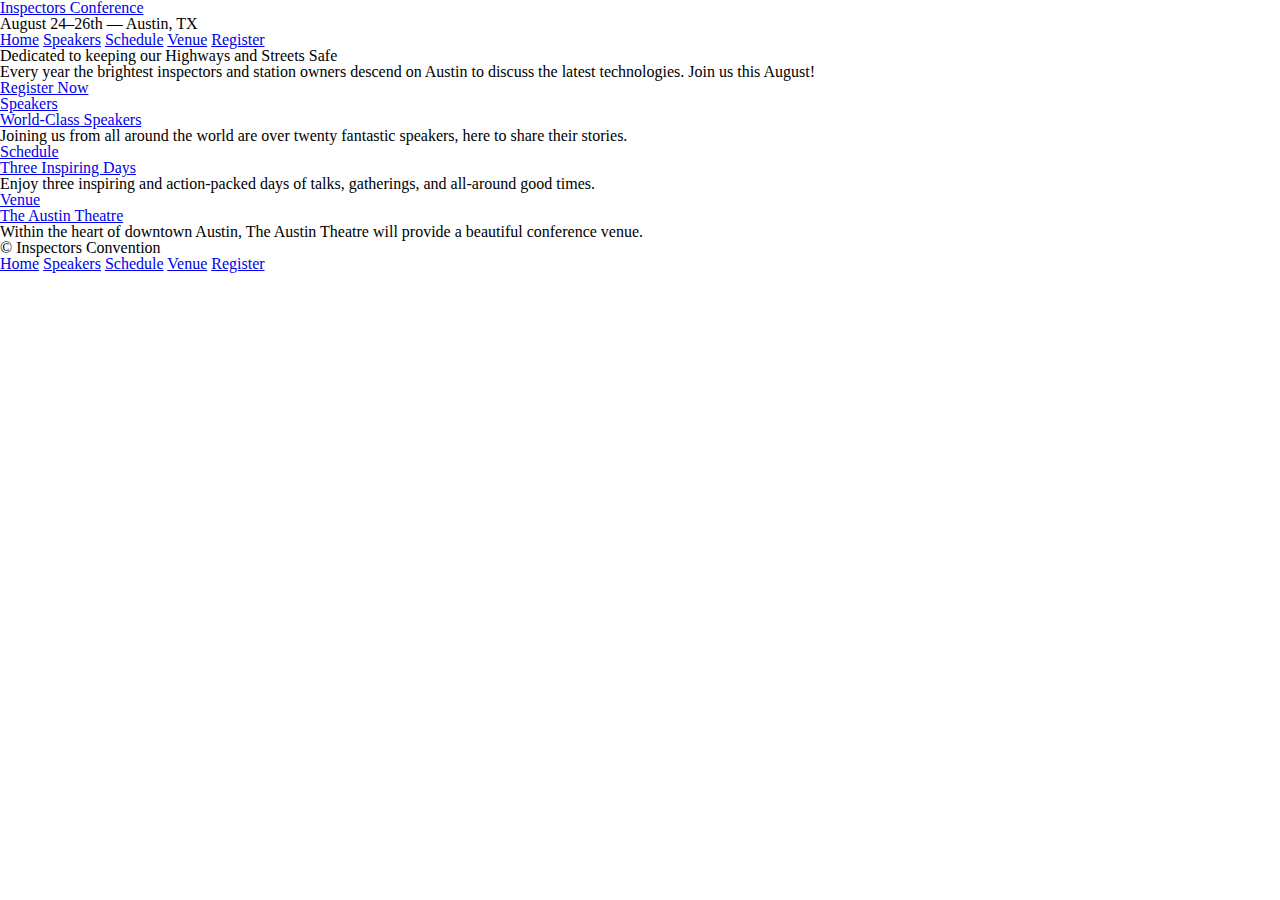
==== register.html @ c8d881e1 "added more pages and a nav" ====
<!DOCTYPE html>
<html>
    <head>
        <meta charset="utf-8">
        <title>Inspectors Conference</title>
        <link rel="stylesheet" href="assets/stylesheets/main.css">
        <link rel="stylesheet" href="assets/stylesheets/reset.css">
    </head>
    <body>
        <header>
             <h1>
                <a href="index.html"> Inspectors Conference</a>
            </h1>
            <h3>August 24&ndash;26th &mdash; Austin, TX</h3>
            <nav>
                <a href="index.html">Home</a>
                <a href="speakers.html">Speakers</a>
                <a href="schedule.html">Schedule</a>
                <a href="venue.html">Venue</a>
                <a href="register.html">Register</a>
            </nav>
           
        </header>
        <section>
            <h2>Dedicated to keeping our Highways and Streets Safe</h2>
            <p>Every year the brightest inspectors and station owners descend on Austin to discuss the latest technologies. Join us this August!</p>
            <a href="register.html">Register Now</a>
        </section>
        <section>
            <section>
                <a href="speakers.html">
                    <h5>Speakers</h5>
                    <h3>World-Class Speakers</h3>
                </a>
                <p>Joining us from all around the world are over twenty fantastic speakers, here to share their stories.</p>
            </section>
            <section>
                <a href="schedule.html">
                    <h5>Schedule</h5>
                    <h3>Three Inspiring Days</h3>
                </a>
                <p>Enjoy three inspiring and action-packed days of talks, gatherings, and all-around good times. </p>
            </section>
            <section>
                <a href="venue.html">
                    <h5>Venue</h5>
                    <h3>The Austin Theatre</h3>
                </a>
                <p>Within the heart of downtown Austin, The Austin Theatre will provide a beautiful conference venue.</p>
            </section>
        </section>
        <footer>
            <small>&copy; Inspectors Convention</small>
            <nav>
                <a href="index.html">Home</a>
                <a href="speakers.html">Speakers</a>
                <a href="schedule.html">Schedule</a>
                <a href="venue.html">Venue</a>
                <a href="register.html">Register</a>
            </nav>
        </footer>
    </body>
</html>
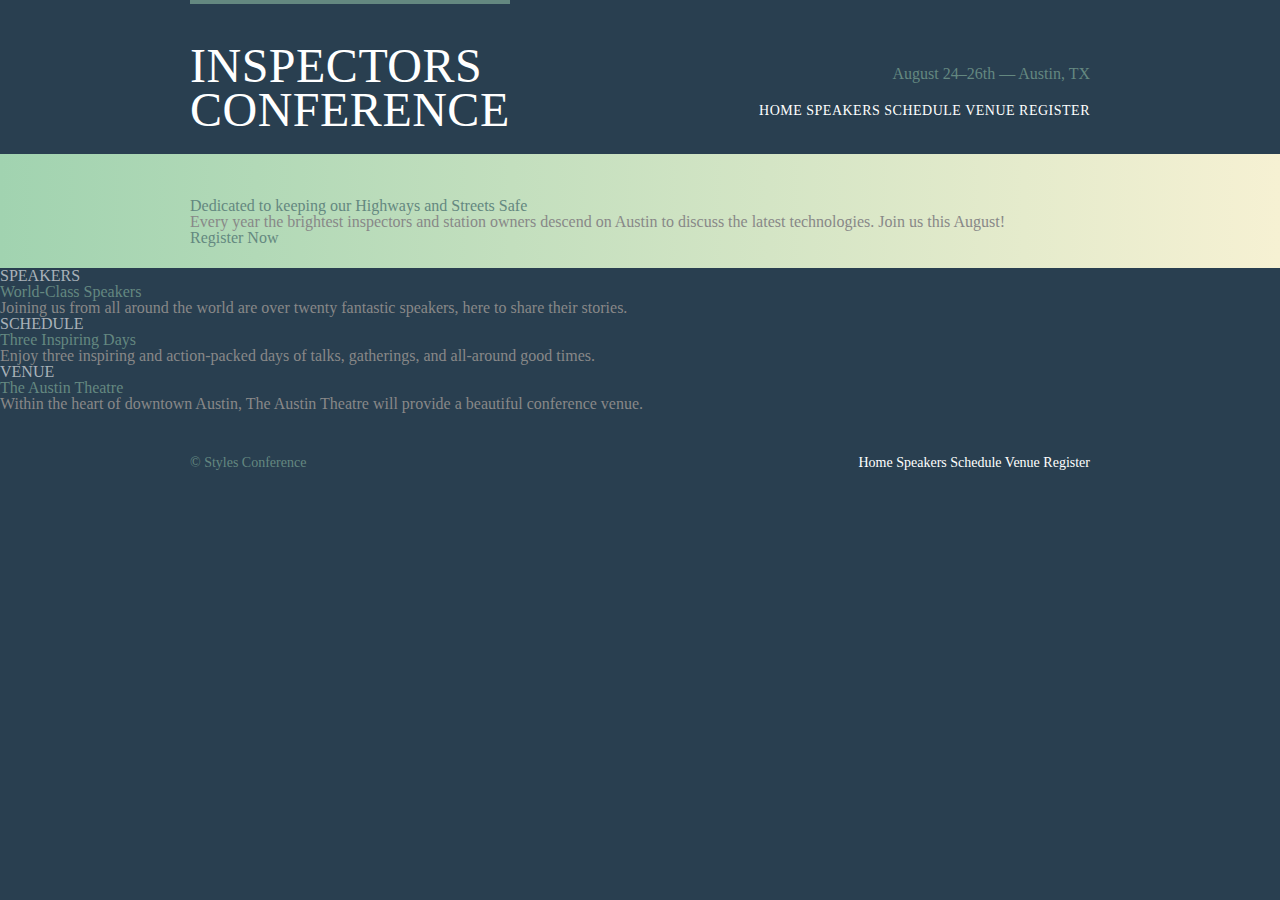
==== commit 6ad35d8d: "some more styling" ====
--- a/register.html
+++ b/register.html
@@ -7,25 +7,25 @@
         <link rel="stylesheet" href="assets/stylesheets/reset.css">
     </head>
     <body>
-        <header>
-             <h1>
-                <a href="index.html"> Inspectors Conference</a>
+        <header class="primary-header container group">
+            <h1 class="logo">
+            <a href="index.html">Inspectors <br> Conference</a>
             </h1>
-            <h3>August 24&ndash;26th &mdash; Austin, TX</h3>
-            <nav>
-                <a href="index.html">Home</a>
-                <a href="speakers.html">Speakers</a>
-                <a href="schedule.html">Schedule</a>
-                <a href="venue.html">Venue</a>
-                <a href="register.html">Register</a>
+            <h3 class="tagline">August 24&ndash;26th &mdash; Austin, TX</h3>
+            <nav class="nav primary-nav">
+            <a href="index.html">Home</a>
+            <a href="speakers.html">Speakers</a>
+            <a href="schedule.html">Schedule</a>
+            <a href="venue.html">Venue</a>
+            <a href="register.html">Register</a>
             </nav>
-           
-        </header>
-        <section>
-            <h2>Dedicated to keeping our Highways and Streets Safe</h2>
+            </header>
+        <section class="row-alt">
+            <div class="lead container">
+            <h1>Dedicated to keeping our Highways and Streets Safe</h1>
             <p>Every year the brightest inspectors and station owners descend on Austin to discuss the latest technologies. Join us this August!</p>
             <a href="register.html">Register Now</a>
-        </section>
+        </div></section>
         <section>
             <section>
                 <a href="speakers.html">
@@ -49,15 +49,15 @@
                 <p>Within the heart of downtown Austin, The Austin Theatre will provide a beautiful conference venue.</p>
             </section>
         </section>
-        <footer>
-            <small>&copy; Inspectors Convention</small>
-            <nav>
-                <a href="index.html">Home</a>
-                <a href="speakers.html">Speakers</a>
-                <a href="schedule.html">Schedule</a>
-                <a href="venue.html">Venue</a>
-                <a href="register.html">Register</a>
+        <footer class="primary-footer container group">
+            <small>&copy; Styles Conference</small>
+            <nav class="nav">
+            <a href="index.html">Home</a>
+            <a href="speakers.html">Speakers</a>
+            <a href="schedule.html">Schedule</a>
+            <a href="venue.html">Venue</a>
+            <a href="register.html">Register</a>
             </nav>
-        </footer>
-    </body>
-</html>+            </footer>
+            </body>
+            </html>--- a/assets/stylesheets/main.css
+++ b/assets/stylesheets/main.css
@@ -0,0 +1,260 @@
+/*
+  ========================================
+  Custom styles
+  ========================================
+*/
+
+body {
+  background:#293f50;
+  color: #888;
+  font: 300 16px/22px "Lato", "Open Sans", "Helvetica Neue", Helvetica, Arial, sans-serif;
+}
+
+/*
+  ========================================
+  Grid
+  ========================================
+*/
+
+*,
+*:before,
+*:after {
+  -webkit-box-sizing: border-box;
+     -moz-box-sizing: border-box;
+          box-sizing: border-box;
+}
+.container,
+.grid {
+  margin: 0 auto;
+  width: 960px;
+}
+.container {
+  padding-left: 30px;
+  padding-right: 30px;
+}
+.grid,
+.col-1-3,
+.col-2-3 {
+  padding-left: 15px;
+  padding-right: 15px;
+}
+.col-1-3,
+.col-2-3  {
+  display: inline-block;
+  vertical-align: top;
+}
+.col-1-3 {
+  width: 33.33%;
+}
+.col-2-3 {
+  width: 66.66%;
+}
+
+/*
+  ========================================
+  Clearfix
+  ========================================
+*/
+
+.group:before,
+.group:after {
+  content: "";
+  display: table;
+}
+.group:after {
+  clear: both;
+}
+.group {
+  clear: both;
+  *zoom: 1;
+}
+/*
+  ========================================
+  Rows
+  ========================================
+*/
+
+.row,
+.row-alt {
+  min-width: 960px;
+}
+ .row{
+   padding: 66px 0 44px 0;
+   background: #fff;
+ }
+ .row-alt{
+  background: #cbe2c1;
+  background: -webkit-linear-gradient(to right, #a1d3b0, #f6f1d3);
+  background: -moz-linear-gradient(to right, #a1d3b0, #f6f1d3);
+  background: linear-gradient(to right, #a1d3b0, #f6f1d3);
+  padding:44px 0 22px 0;
+ }
+
+/*
+  ========================================
+  Typography
+  ========================================
+*/
+
+h1, h2, h3, h4 {
+  color: #648880;
+}
+h1, h3, h4, h5, p {
+  margin-bottom: 22px;
+}
+h1 {
+  font-size: 36px;
+  line-height: 44px;
+}
+h2 {
+  font-size: 24px;
+  line-height: 44px;
+}
+h3 {
+  font-size: 21px;
+}
+h4 {
+  font-size: 18px;
+}
+h5 {
+  color: #a9b2b9;
+  font-size: 14px;
+  font-weight: 400;
+  text-transform: uppercase;
+}
+strong {
+  font-weight: 400;
+}
+cite,
+em {
+  font-style: italic;
+}
+
+/*
+  ========================================
+  Links
+  ========================================
+*/
+
+a {
+  color: #648880;
+  text-decoration: none;
+}
+a:hover {
+  color: #a9b2b9;
+}
+p a {
+  border-bottom: 1px solid #dfe2e5;
+}
+.primary-footer a,
+.primary-header a{
+  color: #fff;
+}
+.primary-footer a:hover,
+.primary-header a:hover{
+  color:#648880
+
+}
+
+/*
+  ========================================
+  Buttons
+  ========================================
+*/
+
+.btn {
+  border-radius: 5px;
+  cursor:pointer;
+  font-weight: 400;
+  letter-spacing: .5px;
+  color: #fff;
+  border-radius: 5px;
+  display: inline-block;
+  margin: 0;
+  text-transform: uppercase;
+}
+.btn-alt {
+  border: 1px solid #dfe2e5;
+  padding: 10px 30px;
+}
+.btn-alt:hover{
+  background:#fff;
+  color:#648880;
+}
+
+/*
+  ========================================
+  Primary header
+  ========================================
+*/
+
+.logo {
+  border-top: 4px solid #648880;
+  float: left;
+  font-size: 48px;
+  font-weight: 100;
+  letter-spacing: .5px;
+  line-height: 44px;
+  padding: 40px 0 22px 0;
+  text-transform: uppercase;
+}
+.tagline {
+  margin: 66px 0 22px 0;
+  text-align: right;
+}
+.primary-nav {
+  font-size: 14px;
+  font-weight: 400;
+  letter-spacing: .5px;
+  text-transform: uppercase;
+}
+
+/*
+  ========================================
+  Primary footer
+  ========================================
+*/
+
+.primary-footer {
+  color: #648880;
+  font-size: 14px;
+  padding-bottom: 44px;
+  padding-top: 44px;
+}
+.primary-footer small {
+  float: left;
+  font-weight: 400;
+}
+
+/*
+  ========================================
+  Navigation
+  ========================================
+*/
+
+.nav {
+  text-align: right;
+}
+
+/*
+  ========================================
+  Home
+  ========================================
+*/
+
+.hero {
+  color:#fff;
+  line-height: 44px;
+  padding: 22px 80px 66px 80px;
+  text-align: center;
+}
+.hero h2 {
+  font-size: 36px;
+}
+.hero p {
+  font-size: 24px;
+  font-weight: 100;
+}
+.teaser a:hover h3 {
+  color: #a9b2b9;
+}
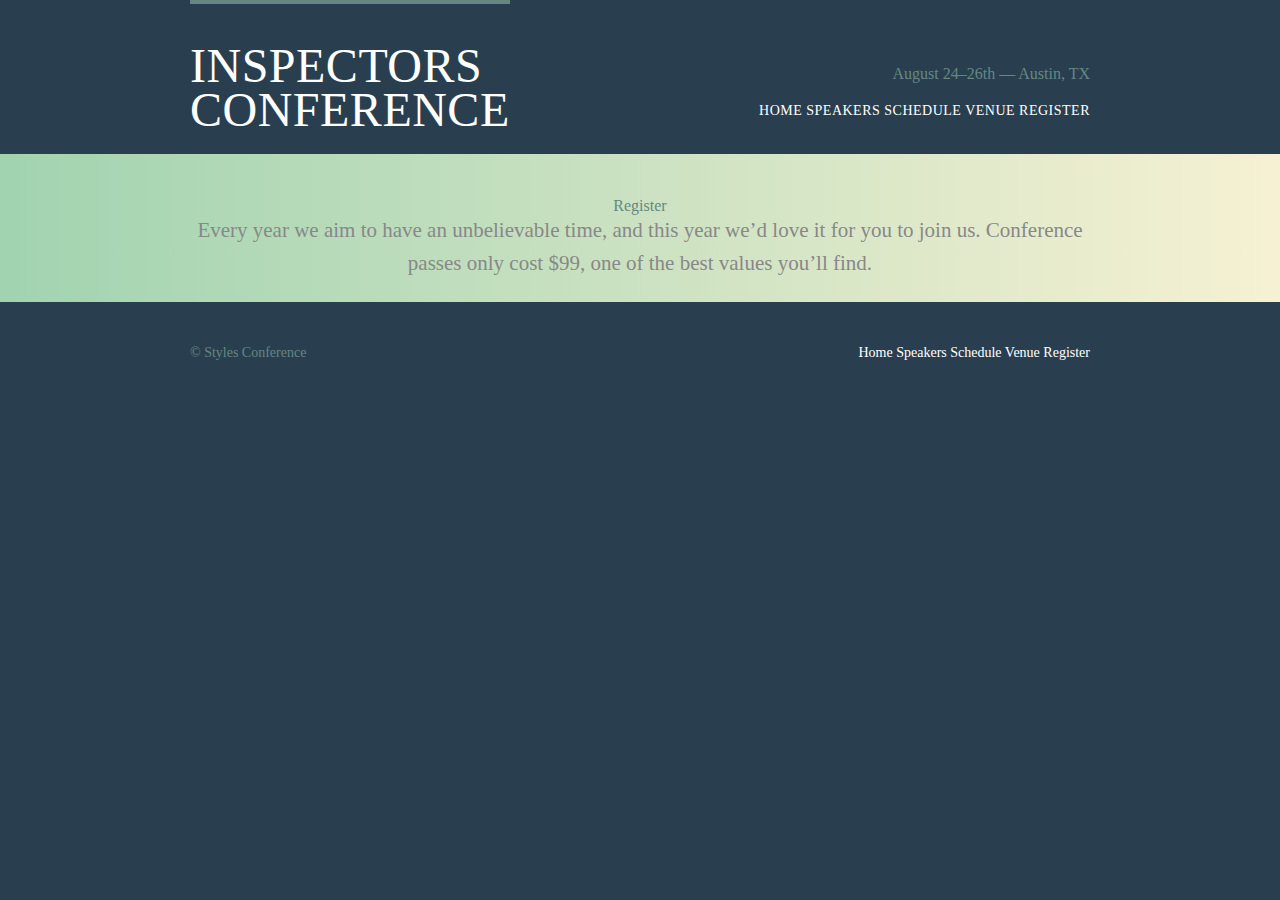
==== commit 431d79d2: "adding list next" ====
--- a/register.html
+++ b/register.html
@@ -20,35 +20,12 @@
             <a href="register.html">Register</a>
             </nav>
             </header>
-        <section class="row-alt">
-            <div class="lead container">
-            <h1>Dedicated to keeping our Highways and Streets Safe</h1>
-            <p>Every year the brightest inspectors and station owners descend on Austin to discuss the latest technologies. Join us this August!</p>
-            <a href="register.html">Register Now</a>
-        </div></section>
-        <section>
-            <section>
-                <a href="speakers.html">
-                    <h5>Speakers</h5>
-                    <h3>World-Class Speakers</h3>
-                </a>
-                <p>Joining us from all around the world are over twenty fantastic speakers, here to share their stories.</p>
-            </section>
-            <section>
-                <a href="schedule.html">
-                    <h5>Schedule</h5>
-                    <h3>Three Inspiring Days</h3>
-                </a>
-                <p>Enjoy three inspiring and action-packed days of talks, gatherings, and all-around good times. </p>
-            </section>
-            <section>
-                <a href="venue.html">
-                    <h5>Venue</h5>
-                    <h3>The Austin Theatre</h3>
-                </a>
-                <p>Within the heart of downtown Austin, The Austin Theatre will provide a beautiful conference venue.</p>
-            </section>
-        </section>
+            <section class="row-alt">
+                <div class="lead container">
+                <h1>Register</h1>
+                <p>Every year we aim to have an unbelievable time, and this year we’d love it for you to join us. Conference passes only cost $99, one of the best values you’ll find.</p>
+                </div>
+                </section>
         <footer class="primary-footer container group">
             <small>&copy; Styles Conference</small>
             <nav class="nav">
--- a/assets/stylesheets/main.css
+++ b/assets/stylesheets/main.css
@@ -129,6 +129,19 @@
 em {
   font-style: italic;
 }
+/*
+  ========================================
+  Leads
+  ========================================
+*/
+
+.lead {
+  text-align: center;
+}
+.lead p {
+  font-size: 21px;
+  line-height: 33px;
+}
 
 /*
   ========================================
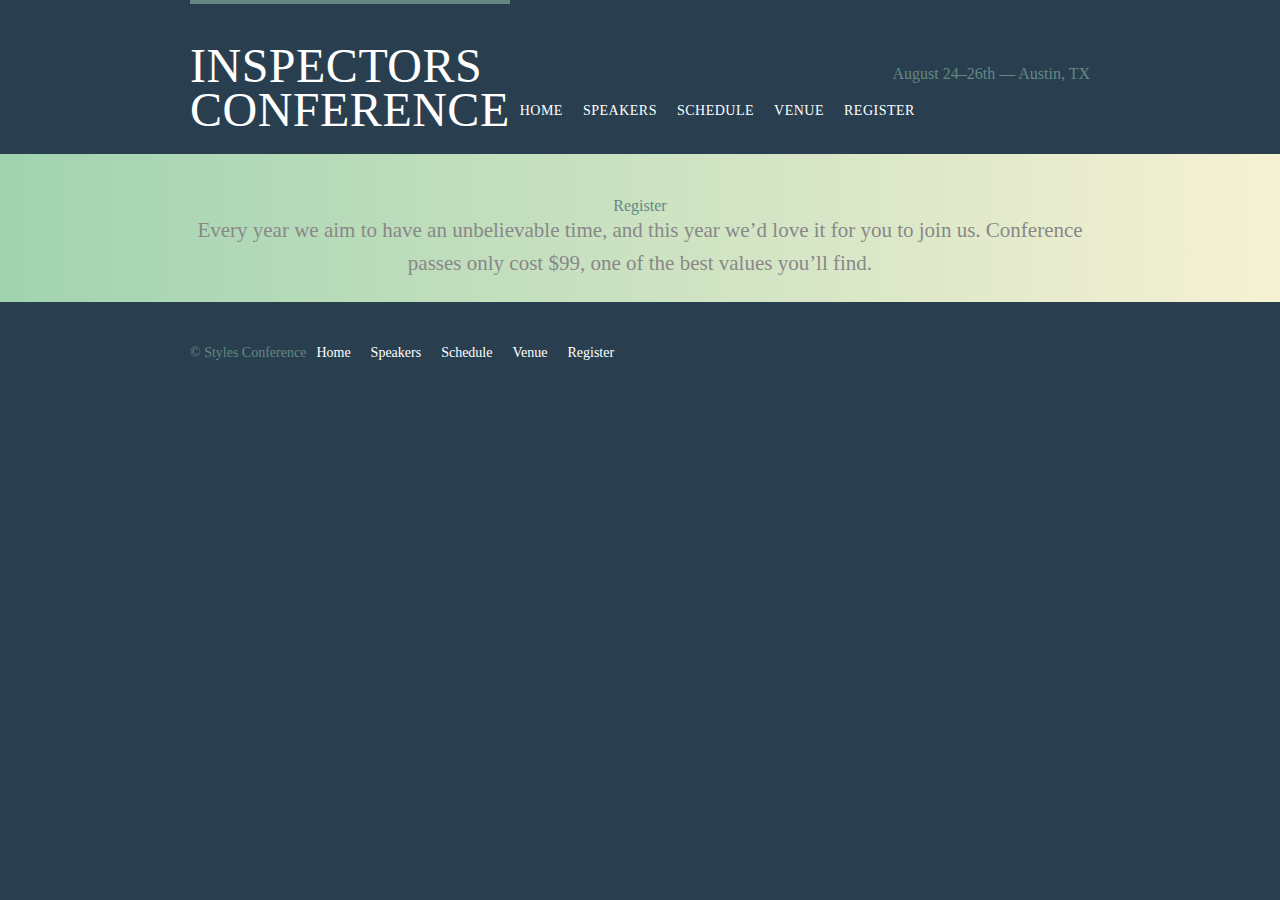
==== commit 0c2eee30: "added speakers" ====
--- a/register.html
+++ b/register.html
@@ -12,12 +12,13 @@
             <a href="index.html">Inspectors <br> Conference</a>
             </h1>
             <h3 class="tagline">August 24&ndash;26th &mdash; Austin, TX</h3>
-            <nav class="nav primary-nav">
-            <a href="index.html">Home</a>
-            <a href="speakers.html">Speakers</a>
-            <a href="schedule.html">Schedule</a>
-            <a href="venue.html">Venue</a>
-            <a href="register.html">Register</a>
+            <nav class="primary-nav">
+                <ul>
+                <li><a href="index.html">Home</a></li><!--
+                --><li><a href="speakers.html">Speakers</a></li><!--
+                --><li><a href="schedule.html">Schedule</a></li><!--
+                --><li><a href="venue.html">Venue</a></li><!--
+                --><li><a href="register.html">Register</a></li>
             </nav>
             </header>
             <section class="row-alt">
@@ -29,12 +30,14 @@
         <footer class="primary-footer container group">
             <small>&copy; Styles Conference</small>
             <nav class="nav">
-            <a href="index.html">Home</a>
-            <a href="speakers.html">Speakers</a>
-            <a href="schedule.html">Schedule</a>
-            <a href="venue.html">Venue</a>
-            <a href="register.html">Register</a>
-            </nav>
+                <ul>
+                  <li><a href="index.html">Home</a></li><!--
+                  --><li><a href="speakers.html">Speakers</a></li><!--
+                  --><li><a href="schedule.html">Schedule</a></li><!--
+                  --><li><a href="venue.html">Venue</a></li><!--
+                  --><li><a href="register.html">Register</a></li>
+                </ul>
+              </nav>
             </footer>
             </body>
             </html>--- a/assets/stylesheets/main.css
+++ b/assets/stylesheets/main.css
@@ -1,6 +1,6 @@
 /*
   ========================================
-  Custom styles
+  Custom styles work nav lis
   ========================================
 */
 
@@ -245,8 +245,14 @@
   ========================================
 */
 
-.nav {
-  text-align: right;
+nav li {
+  display: inline-block;
+  margin: 0 10px;
+  vertical-align: top;
+  color: yellow;
+}
+nav li:last-child {
+  margin-right: 0;
 }
 
 /*
